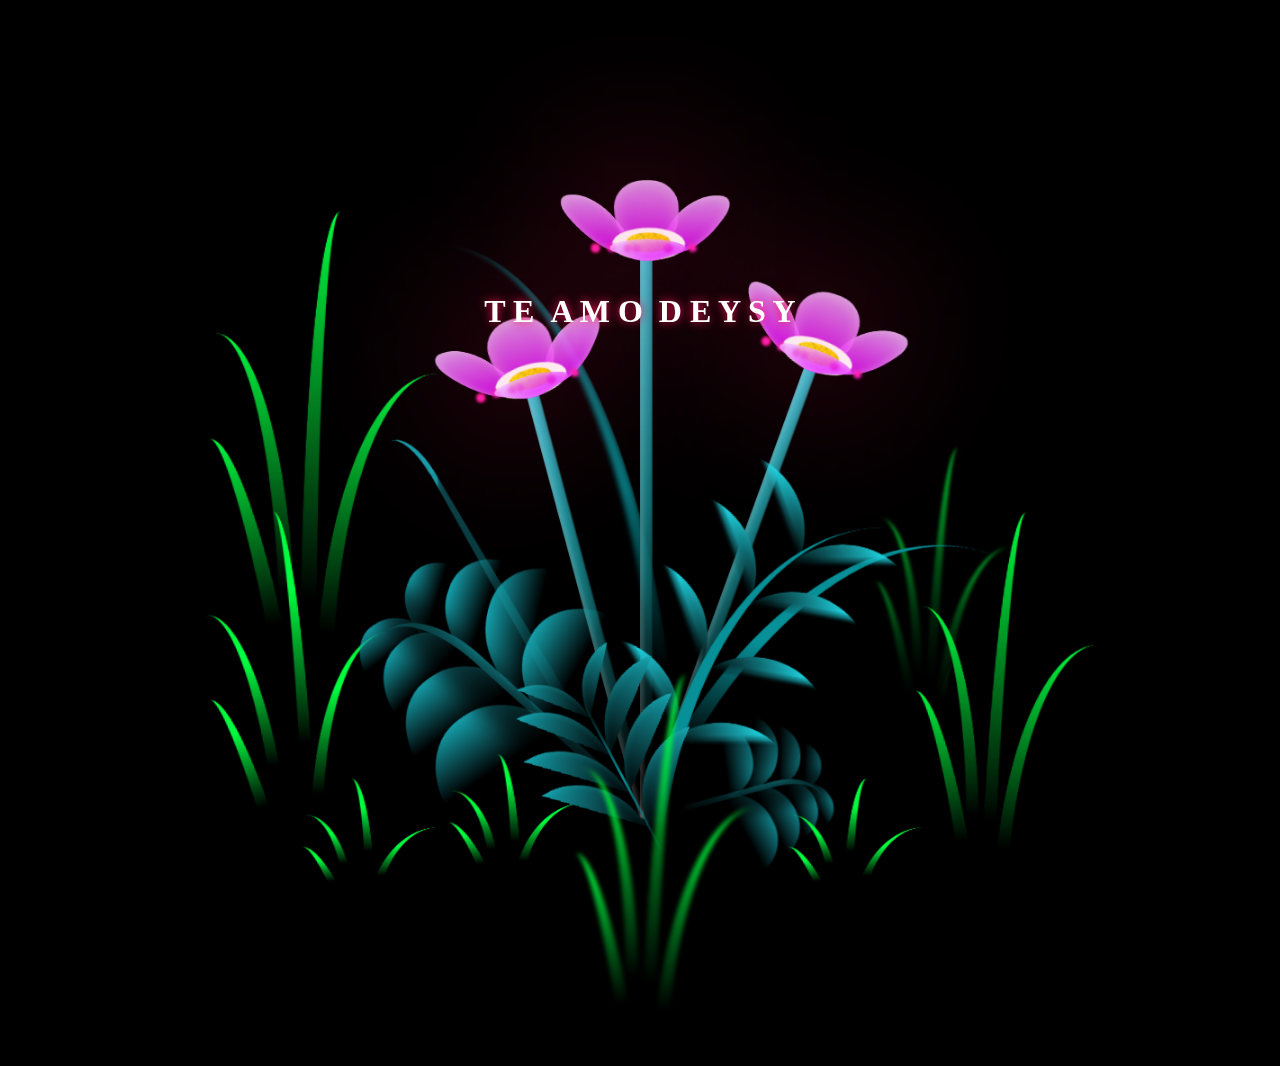
==== flower.html @ 6ee9d575 "first commit" ====
<!DOCTYPE html>
<html lang="en">
<head>
    <meta charset="UTF-8">
    <meta http-equiv="X-UA-Compatible" content="IE=edge">
    <meta name="viewport" content="width=device-width, initial-scale=1.0">
    <link rel="stylesheet" href="css/main.css">
    <link rel="icon" href="img/flowers.png" type="image/x-icon">
    <title>flowers</title>
</head>
<body class="container">
  <div class="header-container">
    <h1 class="illuminated-name">
        <span style="--char-index: 1;">T</span>
        <span style="--char-index: 2;">E</span>
        <span style="--char-index: 3;">ㅤ</span>
        <span style="--char-index: 4;">A</span>
        <span style="--char-index: 5;">M</span>
        <span style="--char-index: 6;">O</span>
        <span style="--char-index: 7;">ㅤ</span>
        <span style="--char-index: 8;">D</span>
        <span style="--char-index: 9;">E</span>
        <span style="--char-index: 10;">Y</span>
        <span style="--char-index: 11;">S</span>
        <span style="--char-index: 12;">Y</span>
    </h1>
</div>

  
    <div class="night"></div>
   
    <div class="flowers">
      
      <div class="flower flower--1">
        <div class="flower__leafs flower__leafs--1">
          <div class="flower__leaf flower__leaf--1"></div>
          <div class="flower__leaf flower__leaf--2"></div>
          <div class="flower__leaf flower__leaf--3"></div>
          <div class="flower__leaf flower__leaf--4"></div>
          <div class="flower__white-circle"></div>
  
          <div class="flower__light flower__light--1"></div>
          <div class="flower__light flower__light--2"></div>
          <div class="flower__light flower__light--3"></div>
          <div class="flower__light flower__light--4"></div>
          <div class="flower__light flower__light--5"></div>
          <div class="flower__light flower__light--6"></div>
          <div class="flower__light flower__light--7"></div>
          <div class="flower__light flower__light--8"></div>
  
        </div>
        
        <div class="flower__line">
          <div class="flower__line__leaf flower__line__leaf--1"></div>
          <div class="flower__line__leaf flower__line__leaf--2"></div>
          <div class="flower__line__leaf flower__line__leaf--3"></div>
          <div class="flower__line__leaf flower__line__leaf--4"></div>
          <div class="flower__line__leaf flower__line__leaf--5"></div>
          <div class="flower__line__leaf flower__line__leaf--6"></div>
        </div>
      </div>
  
      <div class="flower flower--2">
        <div class="flower__leafs flower__leafs--2">
          <div class="flower__leaf flower__leaf--1"></div>
          <div class="flower__leaf flower__leaf--2"></div>
          <div class="flower__leaf flower__leaf--3"></div>
          <div class="flower__leaf flower__leaf--4"></div>
          <div class="flower__white-circle"></div>
  
          <div class="flower__light flower__light--1"></div>
          <div class="flower__light flower__light--2"></div>
          <div class="flower__light flower__light--3"></div>
          <div class="flower__light flower__light--4"></div>
          <div class="flower__light flower__light--5"></div>
          <div class="flower__light flower__light--6"></div>
          <div class="flower__light flower__light--7"></div>
          <div class="flower__light flower__light--8"></div>
  
        </div>
        <div class="flower__line">
          <div class="flower__line__leaf flower__line__leaf--1"></div>
          <div class="flower__line__leaf flower__line__leaf--2"></div>
          <div class="flower__line__leaf flower__line__leaf--3"></div>
          <div class="flower__line__leaf flower__line__leaf--4"></div>
        </div>
      </div>
  
      <div class="flower flower--3">
        <div class="flower__leafs flower__leafs--3">
          <div class="flower__leaf flower__leaf--1"></div>
          <div class="flower__leaf flower__leaf--2"></div>
          <div class="flower__leaf flower__leaf--3"></div>
          <div class="flower__leaf flower__leaf--4"></div>
          <div class="flower__white-circle"></div>
  
          <div class="flower__light flower__light--1"></div>
          <div class="flower__light flower__light--2"></div>
          <div class="flower__light flower__light--3"></div>
          <div class="flower__light flower__light--4"></div>
          <div class="flower__light flower__light--5"></div>
          <div class="flower__light flower__light--6"></div>
          <div class="flower__light flower__light--7"></div>
          <div class="flower__light flower__light--8"></div>
  
        </div>
        <div class="flower__line">
          <div class="flower__line__leaf flower__line__leaf--1"></div>
          <div class="flower__line__leaf flower__line__leaf--2"></div>
          <div class="flower__line__leaf flower__line__leaf--3"></div>
          <div class="flower__line__leaf flower__line__leaf--4"></div>
        </div>
      </div>
  
      <div class="grow-ans" style="--d:1.2s">
        <div class="flower__g-long">
          <div class="flower__g-long__top"></div>
          <div class="flower__g-long__bottom"></div>
        </div>
      </div>
  
      <div class="growing-grass">
        <div class="flower__grass flower__grass--1">
          <div class="flower__grass--top"></div>
          <div class="flower__grass--bottom"></div>
          <div class="flower__grass__leaf flower__grass__leaf--1"></div>
          <div class="flower__grass__leaf flower__grass__leaf--2"></div>
          <div class="flower__grass__leaf flower__grass__leaf--3"></div>
          <div class="flower__grass__leaf flower__grass__leaf--4"></div>
          <div class="flower__grass__leaf flower__grass__leaf--5"></div>
          <div class="flower__grass__leaf flower__grass__leaf--6"></div>
          <div class="flower__grass__leaf flower__grass__leaf--7"></div>
          <div class="flower__grass__leaf flower__grass__leaf--8"></div>
          <div class="flower__grass__overlay"></div>
        </div>
      </div>
  
      <div class="growing-grass">
        <div class="flower__grass flower__grass--2">
          <div class="flower__grass--top"></div>
          <div class="flower__grass--bottom"></div>
          <div class="flower__grass__leaf flower__grass__leaf--1"></div>
          <div class="flower__grass__leaf flower__grass__leaf--2"></div>
          <div class="flower__grass__leaf flower__grass__leaf--3"></div>
          <div class="flower__grass__leaf flower__grass__leaf--4"></div>
          <div class="flower__grass__leaf flower__grass__leaf--5"></div>
          <div class="flower__grass__leaf flower__grass__leaf--6"></div>
          <div class="flower__grass__leaf flower__grass__leaf--7"></div>
          <div class="flower__grass__leaf flower__grass__leaf--8"></div>
          <div class="flower__grass__overlay"></div>
        </div>
      </div>
  
      <div class="grow-ans" style="--d:2.4s">
        <div class="flower__g-right flower__g-right--1">
          <div class="leaf"></div>
        </div>
      </div>
  
      <div class="grow-ans" style="--d:2.8s">
        <div class="flower__g-right flower__g-right--2">
          <div class="leaf"></div>
        </div>
      </div>
  
      <div class="grow-ans" style="--d:2.8s">
        <div class="flower__g-front">
          <div class="flower__g-front__leaf-wrapper flower__g-front__leaf-wrapper--1">
            <div class="flower__g-front__leaf"></div>
          </div>
          <div class="flower__g-front__leaf-wrapper flower__g-front__leaf-wrapper--2">
            <div class="flower__g-front__leaf"></div>
          </div>
          <div class="flower__g-front__leaf-wrapper flower__g-front__leaf-wrapper--3">
            <div class="flower__g-front__leaf"></div>
          </div>
          <div class="flower__g-front__leaf-wrapper flower__g-front__leaf-wrapper--4">
            <div class="flower__g-front__leaf"></div>
          </div>
          <div class="flower__g-front__leaf-wrapper flower__g-front__leaf-wrapper--5">
            <div class="flower__g-front__leaf"></div>
          </div>
          <div class="flower__g-front__leaf-wrapper flower__g-front__leaf-wrapper--6">
            <div class="flower__g-front__leaf"></div>
          </div>
          <div class="flower__g-front__leaf-wrapper flower__g-front__leaf-wrapper--7">
            <div class="flower__g-front__leaf"></div>
          </div>
          <div class="flower__g-front__leaf-wrapper flower__g-front__leaf-wrapper--8">
            <div class="flower__g-front__leaf"></div>
          </div>
          <div class="flower__g-front__line"></div>
        </div>
      </div>
  
      <div class="grow-ans" style="--d:3.2s">
        <div class="flower__g-fr">
          <div class="leaf"></div>
          <div class="flower__g-fr__leaf flower__g-fr__leaf--1"></div>
          <div class="flower__g-fr__leaf flower__g-fr__leaf--2"></div>
          <div class="flower__g-fr__leaf flower__g-fr__leaf--3"></div>
          <div class="flower__g-fr__leaf flower__g-fr__leaf--4"></div>
          <div class="flower__g-fr__leaf flower__g-fr__leaf--5"></div>
          <div class="flower__g-fr__leaf flower__g-fr__leaf--6"></div>
          <div class="flower__g-fr__leaf flower__g-fr__leaf--7"></div>
          <div class="flower__g-fr__leaf flower__g-fr__leaf--8"></div>
        </div>
      </div>
  
      <div class="long-g long-g--0">
        <div class="grow-ans" style="--d:3s">
          <div class="leaf leaf--0"></div>
        </div>
        <div class="grow-ans" style="--d:2.2s">
          <div class="leaf leaf--1"></div>
        </div>
        <div class="grow-ans" style="--d:3.4s">
          <div class="leaf leaf--2"></div>
        </div>
        <div class="grow-ans" style="--d:3.6s">
          <div class="leaf leaf--3"></div>
        </div>
      </div>
  
      <div class="long-g long-g--1">
        <div class="grow-ans" style="--d:3.6s">
          <div class="leaf leaf--0"></div>
        </div>
        <div class="grow-ans" style="--d:3.8s">
          <div class="leaf leaf--1"></div>
        </div>
        <div class="grow-ans" style="--d:4s">
          <div class="leaf leaf--2"></div>
        </div>
        <div class="grow-ans" style="--d:4.2s">
          <div class="leaf leaf--3"></div>
        </div>
      </div>
  
      <div class="long-g long-g--2">
        <div class="grow-ans" style="--d:4s">
          <div class="leaf leaf--0"></div>
        </div>
        <div class="grow-ans" style="--d:4.2s">
          <div class="leaf leaf--1"></div>
        </div>
        <div class="grow-ans" style="--d:4.4s">
          <div class="leaf leaf--2"></div>
        </div>
        <div class="grow-ans" style="--d:4.6s">
          <div class="leaf leaf--3"></div>
        </div>
      </div>
  
      <div class="long-g long-g--3">
        <div class="grow-ans" style="--d:4s">
          <div class="leaf leaf--0"></div>
        </div>
        <div class="grow-ans" style="--d:4.2s">
          <div class="leaf leaf--1"></div>
        </div>
        <div class="grow-ans" style="--d:3s">
          <div class="leaf leaf--2"></div>
        </div>
        <div class="grow-ans" style="--d:3.6s">
          <div class="leaf leaf--3"></div>
        </div>
      </div>
  
      <div class="long-g long-g--4">
        <div class="grow-ans" style="--d:4s">
          <div class="leaf leaf--0"></div>
        </div>
        <div class="grow-ans" style="--d:4.2s">
          <div class="leaf leaf--1"></div>
        </div>
        <div class="grow-ans" style="--d:3s">
          <div class="leaf leaf--2"></div>
        </div>
        <div class="grow-ans" style="--d:3.6s">
          <div class="leaf leaf--3"></div>
        </div>
      </div>
  
      <div class="long-g long-g--5">
        <div class="grow-ans" style="--d:4s">
          <div class="leaf leaf--0"></div>
        </div>
        <div class="grow-ans" style="--d:4.2s">
          <div class="leaf leaf--1"></div>
        </div>
        <div class="grow-ans" style="--d:3s">
          <div class="leaf leaf--2"></div>
        </div>
        <div class="grow-ans" style="--d:3.6s">
          <div class="leaf leaf--3"></div>
        </div>
      </div>
  
      <div class="long-g long-g--6">
        <div class="grow-ans" style="--d:4.2s">
          <div class="leaf leaf--0"></div>
        </div>
        <div class="grow-ans" style="--d:4.4s">
          <div class="leaf leaf--1"></div>
        </div>
        <div class="grow-ans" style="--d:4.6s">
          <div class="leaf leaf--2"></div>
        </div>
        <div class="grow-ans" style="--d:4.8s">
          <div class="leaf leaf--3"></div>
        </div>
      </div>
  
      <div class="long-g long-g--7">
        <div class="grow-ans" style="--d:3s">
          <div class="leaf leaf--0"></div>
        </div>
        <div class="grow-ans" style="--d:3.2s">
          <div class="leaf leaf--1"></div>
        </div>
        <div class="grow-ans" style="--d:3.5s">
          <div class="leaf leaf--2"></div>
        </div>
        <div class="grow-ans" style="--d:3.6s">
          <div class="leaf leaf--3"></div>
        </div>
      </div>
    </div>
    <script src="main.js"></script>
  </body>
</html>
---- css/main.css ----
*,
*::after,
*::before {
  padding: 0;
  margin: 0;
  box-sizing: border-box;
}

:root {
  --dark-color: #000;
}

body {
  display: flex;
  align-items: flex-end;
  justify-content: center;
  min-height: 100vh;
  background-color: var(--dark-color);
  overflow: hidden;
  perspective: 1000px;
}

.header-container {
  position: absolute;
  top: 290px; /* Ajusta la posición vertical según tus necesidades */
  left: 50%; /* Centra el nombre en el eje horizontal */
  transform: translateX(-50%);
  z-index: 999; /* Asegura que esté por encima de otros elementos */
}

.illuminated-name {
  font-size: 32px;
  color: #fff; /* Color del texto */
  text-shadow: 0 0 10px #f11352; /* Sombra iluminada del texto */
  animation: flash 2s infinite; /* Agrega la animación llamada 'flash' */
  /* Otros estilos según tus preferencias */
}

@keyframes flash {
  0% {
      opacity: 1;
  }
  50% {
      opacity: 0.5;
  }
  100% {
      opacity: 1;
  }
}

/* Añade un estilo adicional para cada letra si lo deseas */



.night {
  position: fixed;
  left: 50%;
  top: 0;
  transform: translateX(-50%);
  width: 100%;
  height: 100%;
  filter: blur(0.1vmin);
  /*background-image: radial-gradient(ellipse at top, transparent 0%, var(--dark-color)), radial-gradient(ellipse at bottom, var(--dark-color), rgba(145, 233, 255, 0.2)), repeating-linear-gradient(220deg, rgb(0, 0, 0) 0px, rgb(0, 0, 0) 19px, transparent 19px, transparent 22px), repeating-linear-gradient(189deg, rgb(0, 0, 0) 0px, rgb(0, 0, 0) 19px, transparent 19px, transparent 22px), repeating-linear-gradient(148deg, rgb(0, 0, 0) 0px, rgb(0, 0, 0) 19px, transparent 19px, transparent 22px), linear-gradient(90deg, rgb(0, 255, 250), rgb(240, 240, 240));
*/
}

.flowers {
  position: relative;
  transform: scale(0.9);
}

.flower {
  position: absolute;
  bottom: 10vmin;
  transform-origin: bottom center;
  z-index: 10;
  --fl-speed: 0.8s;
}
.flower--1 {
  -webkit-animation: moving-flower-1 4s linear infinite;
          animation: moving-flower-1 4s linear infinite;
}
.flower--1 .flower__line {
  height: 70vmin;
  -webkit-animation-delay: 0.3s;
          animation-delay: 0.3s;
}
.flower--1 .flower__line__leaf--1 {
  -webkit-animation: blooming-leaf-right var(--fl-speed) 1.6s backwards;
          animation: blooming-leaf-right var(--fl-speed) 1.6s backwards;
}
.flower--1 .flower__line__leaf--2 {
  -webkit-animation: blooming-leaf-right var(--fl-speed) 1.4s backwards;
          animation: blooming-leaf-right var(--fl-speed) 1.4s backwards;
}
.flower--1 .flower__line__leaf--3 {
  -webkit-animation: blooming-leaf-left var(--fl-speed) 1.2s backwards;
          animation: blooming-leaf-left var(--fl-speed) 1.2s backwards;
}
.flower--1 .flower__line__leaf--4 {
  -webkit-animation: blooming-leaf-left var(--fl-speed) 1s backwards;
          animation: blooming-leaf-left var(--fl-speed) 1s backwards;
}
.flower--1 .flower__line__leaf--5 {
  -webkit-animation: blooming-leaf-right var(--fl-speed) 1.8s backwards;
          animation: blooming-leaf-right var(--fl-speed) 1.8s backwards;
}
.flower--1 .flower__line__leaf--6 {
  -webkit-animation: blooming-leaf-left var(--fl-speed) 2s backwards;
          animation: blooming-leaf-left var(--fl-speed) 2s backwards;
}
.flower--2 {
  left: 50%;
  transform: rotate(20deg);
  -webkit-animation: moving-flower-2 4s linear infinite;
          animation: moving-flower-2 4s linear infinite;
}
.flower--2 .flower__line {
  height: 60vmin;
  -webkit-animation-delay: 0.6s;
          animation-delay: 0.6s;
}
.flower--2 .flower__line__leaf--1 {
  -webkit-animation: blooming-leaf-right var(--fl-speed) 1.9s backwards;
          animation: blooming-leaf-right var(--fl-speed) 1.9s backwards;
}
.flower--2 .flower__line__leaf--2 {
  -webkit-animation: blooming-leaf-right var(--fl-speed) 1.7s backwards;
          animation: blooming-leaf-right var(--fl-speed) 1.7s backwards;
}
.flower--2 .flower__line__leaf--3 {
  -webkit-animation: blooming-leaf-left var(--fl-speed) 1.5s backwards;
          animation: blooming-leaf-left var(--fl-speed) 1.5s backwards;
}
.flower--2 .flower__line__leaf--4 {
  -webkit-animation: blooming-leaf-left var(--fl-speed) 1.3s backwards;
          animation: blooming-leaf-left var(--fl-speed) 1.3s backwards;
}
.flower--3 {
  left: 50%;
  transform: rotate(-15deg);
  -webkit-animation: moving-flower-3 4s linear infinite;
          animation: moving-flower-3 4s linear infinite;
}
.flower--3 .flower__line {
  -webkit-animation-delay: 0.9s;
          animation-delay: 0.9s;
}
.flower--3 .flower__line__leaf--1 {
  -webkit-animation: blooming-leaf-right var(--fl-speed) 2.5s backwards;
          animation: blooming-leaf-right var(--fl-speed) 2.5s backwards;
}
.flower--3 .flower__line__leaf--2 {
  -webkit-animation: blooming-leaf-right var(--fl-speed) 2.3s backwards;
          animation: blooming-leaf-right var(--fl-speed) 2.3s backwards;
}
.flower--3 .flower__line__leaf--3 {
  -webkit-animation: blooming-leaf-left var(--fl-speed) 2.1s backwards;
          animation: blooming-leaf-left var(--fl-speed) 2.1s backwards;
}
.flower--3 .flower__line__leaf--4 {
  -webkit-animation: blooming-leaf-left var(--fl-speed) 1.9s backwards;
          animation: blooming-leaf-left var(--fl-speed) 1.9s backwards;
}
.flower__leafs {
  position: relative;
  -webkit-animation: blooming-flower 2s backwards;
          animation: blooming-flower 2s backwards;
}
.flower__leafs--1 {
  -webkit-animation-delay: 1.1s;
          animation-delay: 1.1s;
}
.flower__leafs--2 {
  -webkit-animation-delay: 1.4s;
          animation-delay: 1.4s;
}
.flower__leafs--3 {
  -webkit-animation-delay: 1.7s;
          animation-delay: 1.7s;
}
.flower__leafs::after {
  content: "";
  position: absolute;
  left: 0;
  top: 0;
  transform: translate(-50%, -100%);
  width: 8vmin;
  height: 8vmin;
  background-color: #f11352;
  filter: blur(10vmin);
}
.flower__leaf {
  position: absolute;
  bottom: 0;
  left: 50%;
  width: 8vmin;
  height: 11vmin;
  border-radius: 51% 49% 47% 53%/44% 45% 55% 69%;
  background-color: #e102ff;
  background-image: linear-gradient(to top, #e102ff, #eda7ff);
  transform-origin: bottom center;
  opacity: 0.9;
  box-shadow: inset 0 0 2vmin rgba(255, 255, 255, 0.5);
}
.flower__leaf--1 {
  transform: translate(-10%, 1%) rotateY(40deg) rotateX(-50deg);
}
.flower__leaf--2 {
  transform: translate(-50%, -4%) rotateX(40deg);
}
.flower__leaf--3 {
  transform: translate(-90%, 0%) rotateY(45deg) rotateX(50deg);
}
.flower__leaf--4 {
  width: 8vmin;
  height: 8vmin;
  transform-origin: bottom left;
  border-radius: 4vmin 10vmin 4vmin 4vmin;
  transform: translate(0%, 18%) rotateX(70deg) rotate(-43deg);
  background-image: linear-gradient(to top, #e102ff, #eda7ff);
  z-index: 1;
  opacity: 0.8;
}
.flower__white-circle {
  position: absolute;
  left: -3.5vmin;
  top: -3vmin;
  width: 9vmin;
  height: 4vmin;
  border-radius: 50%;
  background-color: white;
}
.flower__white-circle::after {
  content: "";
  position: absolute;
  left: 50%;
  top: 45%;
  transform: translate(-50%, -50%);
  width: 60%;
  height: 60%;
  border-radius: inherit;
  background-image: repeating-linear-gradient(135deg, rgba(0, 0, 0, 0.03) 0px, rgba(0, 0, 0, 0.03) 1px, transparent 1px, transparent 12px), repeating-linear-gradient(45deg, rgba(0, 0, 0, 0.03) 0px, rgba(0, 0, 0, 0.03) 1px, transparent 1px, transparent 12px), repeating-linear-gradient(67.5deg, rgba(0, 0, 0, 0.03) 0px, rgba(0, 0, 0, 0.03) 1px, transparent 1px, transparent 12px), repeating-linear-gradient(135deg, rgba(0, 0, 0, 0.03) 0px, rgba(0, 0, 0, 0.03) 1px, transparent 1px, transparent 12px), repeating-linear-gradient(45deg, rgba(0, 0, 0, 0.03) 0px, rgba(0, 0, 0, 0.03) 1px, transparent 1px, transparent 12px), repeating-linear-gradient(112.5deg, rgba(0, 0, 0, 0.03) 0px, rgba(0, 0, 0, 0.03) 1px, transparent 1px, transparent 12px), repeating-linear-gradient(112.5deg, rgba(0, 0, 0, 0.03) 0px, rgba(0, 0, 0, 0.03) 1px, transparent 1px, transparent 12px), repeating-linear-gradient(45deg, rgba(0, 0, 0, 0.03) 0px, rgba(0, 0, 0, 0.03) 1px, transparent 1px, transparent 12px), repeating-linear-gradient(22.5deg, rgba(0, 0, 0, 0.03) 0px, rgba(0, 0, 0, 0.03) 1px, transparent 1px, transparent 12px), repeating-linear-gradient(45deg, rgba(0, 0, 0, 0.03) 0px, rgba(0, 0, 0, 0.03) 1px, transparent 1px, transparent 12px), repeating-linear-gradient(22.5deg, rgba(0, 0, 0, 0.03) 0px, rgba(0, 0, 0, 0.03) 1px, transparent 1px, transparent 12px), repeating-linear-gradient(135deg, rgba(0, 0, 0, 0.03) 0px, rgba(0, 0, 0, 0.03) 1px, transparent 1px, transparent 12px), repeating-linear-gradient(157.5deg, rgba(0, 0, 0, 0.03) 0px, rgba(0, 0, 0, 0.03) 1px, transparent 1px, transparent 12px), repeating-linear-gradient(67.5deg, rgba(0, 0, 0, 0.03) 0px, rgba(0, 0, 0, 0.03) 1px, transparent 1px, transparent 12px), repeating-linear-gradient(67.5deg, rgba(0, 0, 0, 0.03) 0px, rgba(0, 0, 0, 0.03) 1px, transparent 1px, transparent 12px), linear-gradient(90deg, rgb(255, 235, 18), rgb(255, 206, 0));
}
.flower__line {
  height: 55vmin;
  width: 1.5vmin;
  background-image: linear-gradient(to left, rgba(0, 0, 0, 0.2), transparent, rgba(255, 255, 255, 0.2)), linear-gradient(to top, transparent 10%, #14757a, #39c6d6);
  box-shadow: inset 0 0 2px rgba(0, 0, 0, 0.5);
  -webkit-animation: grow-flower-tree 4s backwards;
          animation: grow-flower-tree 4s backwards;
}
.flower__line__leaf {
  --w: 7vmin;
  --h: calc(var(--w) + 2vmin);
  position: absolute;
  top: 20%;
  left: 90%;
  width: var(--w);
  height: var(--h);
  border-top-right-radius: var(--h);
  border-bottom-left-radius: var(--h);
  background-image: linear-gradient(to top, rgba(0, 242, 255, 0.4) #4d6264);
}
.flower__line__leaf--1 {
  transform: rotate(70deg) rotateY(30deg);
}
.flower__line__leaf--2 {
  top: 45%;
  transform: rotate(70deg) rotateY(30deg);
}
.flower__line__leaf--3, .flower__line__leaf--4, .flower__line__leaf--6 {
  border-top-right-radius: 0;
  border-bottom-left-radius: 0;
  border-top-left-radius: var(--h);
  border-bottom-right-radius: var(--h);
  left: -460%;
  top: 12%;
  transform: rotate(-70deg) rotateY(30deg);
}
.flower__line__leaf--4 {
  top: 40%;
}
.flower__line__leaf--5 {
  top: 0;
  transform-origin: left;
  transform: rotate(70deg) rotateY(30deg) scale(0.6);
}
.flower__line__leaf--6 {
  top: -2%;
  left: -450%;
  transform-origin: right;
  transform: rotate(-70deg) rotateY(30deg) scale(0.6);
}
.flower__light {
  position: absolute;
  bottom: 0vmin;
  width: 1vmin;
  height: 1vmin;
  background-color: #f11352;
  border-radius: 50%;
  filter: blur(0.2vmin);
  -webkit-animation: light-ans 4s linear infinite backwards;
          animation: light-ans 4s linear infinite backwards;
}
.flower__light:nth-child(odd) {
  background-color: #ff23bd;
}
.flower__light--1 {
  left: -2vmin;
  -webkit-animation-delay: 1s;
          animation-delay: 1s;
}
.flower__light--2 {
  left: 3vmin;
  -webkit-animation-delay: 0.5s;
          animation-delay: 0.5s;
}
.flower__light--3 {
  left: -6vmin;
  -webkit-animation-delay: 0.3s;
          animation-delay: 0.3s;
}
.flower__light--4 {
  left: 6vmin;
  -webkit-animation-delay: 0.9s;
          animation-delay: 0.9s;
}
.flower__light--5 {
  left: -1vmin;
  -webkit-animation-delay: 1.5s;
          animation-delay: 1.5s;
}
.flower__light--6 {
  left: -4vmin;
  -webkit-animation-delay: 3s;
          animation-delay: 3s;
}
.flower__light--7 {
  left: 3vmin;
  -webkit-animation-delay: 2s;
          animation-delay: 2s;
}
.flower__light--8 {
  left: -6vmin;
  -webkit-animation-delay: 3.5s;
          animation-delay: 3.5s;
}
.flower__grass {
  --c: #159faa;
  --line-w: 1.5vmin;
  position: absolute;
  bottom: 12vmin;
  left: -7vmin;
  display: flex;
  flex-direction: column;
  align-items: flex-end;
  z-index: 20;
  transform-origin: bottom center;
  transform: rotate(-48deg) rotateY(40deg);
}
.flower__grass--1 {
  -webkit-animation: moving-grass 2s linear infinite;
          animation: moving-grass 2s linear infinite;
}
.flower__grass--2 {
  left: 2vmin;
  bottom: 10vmin;
  transform: scale(0.5) rotate(75deg) rotateX(10deg) rotateY(-200deg);
  opacity: 0.8;
  z-index: 0;
  -webkit-animation: moving-grass--2 1.5s linear infinite;
          animation: moving-grass--2 1.5s linear infinite;
}
.flower__grass--top {
  width: 7vmin;
  height: 10vmin;
  border-top-right-radius: 100%;
  border-right: var(--line-w) solid var(--c);
  transform-origin: bottom center;
  transform: rotate(-2deg);
}
.flower__grass--bottom {
  margin-top: -2px;
  width: var(--line-w);
  height: 25vmin;
  background-image: linear-gradient(to top, transparent, var(--c));
}
.flower__grass__leaf {
  --size: 10vmin;
  position: absolute;
  width: calc(var(--size) * 2.1);
  height: var(--size);
  border-top-left-radius: var(--size);
  border-top-right-radius: var(--size);
  background-image: linear-gradient(to top, transparent, transparent 30%, var(--c));
  z-index: 100;
}
.flower__grass__leaf--1 {
  top: -6%;
  left: 30%;
  --size: 6vmin;
  transform: rotate(-20deg);
  -webkit-animation: growing-grass-ans--1 2s 2.6s backwards;
          animation: growing-grass-ans--1 2s 2.6s backwards;
}
@-webkit-keyframes growing-grass-ans--1 {
  0% {
    transform-origin: bottom left;
    transform: rotate(-20deg) scale(0);
  }
}
@keyframes growing-grass-ans--1 {
  0% {
    transform-origin: bottom left;
    transform: rotate(-20deg) scale(0);
  }
}
.flower__grass__leaf--2 {
  top: -5%;
  left: -110%;
  --size: 6vmin;
  transform: rotate(10deg);
  -webkit-animation: growing-grass-ans--2 2s 2.4s linear backwards;
          animation: growing-grass-ans--2 2s 2.4s linear backwards;
}
@-webkit-keyframes growing-grass-ans--2 {
  0% {
    transform-origin: bottom right;
    transform: rotate(10deg) scale(0);
  }
}
@keyframes growing-grass-ans--2 {
  0% {
    transform-origin: bottom right;
    transform: rotate(10deg) scale(0);
  }
}
.flower__grass__leaf--3 {
  top: 5%;
  left: 60%;
  --size: 8vmin;
  transform: rotate(-18deg) rotateX(-20deg);
  -webkit-animation: growing-grass-ans--3 2s 2.2s linear backwards;
          animation: growing-grass-ans--3 2s 2.2s linear backwards;
}
@-webkit-keyframes growing-grass-ans--3 {
  0% {
    transform-origin: bottom left;
    transform: rotate(-18deg) rotateX(-20deg) scale(0);
  }
}
@keyframes growing-grass-ans--3 {
  0% {
    transform-origin: bottom left;
    transform: rotate(-18deg) rotateX(-20deg) scale(0);
  }
}
.flower__grass__leaf--4 {
  top: 6%;
  left: -135%;
  --size: 8vmin;
  transform: rotate(2deg);
  -webkit-animation: growing-grass-ans--4 2s 2s linear backwards;
          animation: growing-grass-ans--4 2s 2s linear backwards;
}
@-webkit-keyframes growing-grass-ans--4 {
  0% {
    transform-origin: bottom right;
    transform: rotate(2deg) scale(0);
  }
}
@keyframes growing-grass-ans--4 {
  0% {
    transform-origin: bottom right;
    transform: rotate(2deg) scale(0);
  }
}
.flower__grass__leaf--5 {
  top: 20%;
  left: 60%;
  --size: 10vmin;
  transform: rotate(-24deg) rotateX(-20deg);
  -webkit-animation: growing-grass-ans--5 2s 1.8s linear backwards;
          animation: growing-grass-ans--5 2s 1.8s linear backwards;
}
@-webkit-keyframes growing-grass-ans--5 {
  0% {
    transform-origin: bottom left;
    transform: rotate(-24deg) rotateX(-20deg) scale(0);
  }
}
@keyframes growing-grass-ans--5 {
  0% {
    transform-origin: bottom left;
    transform: rotate(-24deg) rotateX(-20deg) scale(0);
  }
}
.flower__grass__leaf--6 {
  top: 22%;
  left: -180%;
  --size: 10vmin;
  transform: rotate(10deg);
  -webkit-animation: growing-grass-ans--6 2s 1.6s linear backwards;
          animation: growing-grass-ans--6 2s 1.6s linear backwards;
}
@-webkit-keyframes growing-grass-ans--6 {
  0% {
    transform-origin: bottom right;
    transform: rotate(10deg) scale(0);
  }
}
@keyframes growing-grass-ans--6 {
  0% {
    transform-origin: bottom right;
    transform: rotate(10deg) scale(0);
  }
}
.flower__grass__leaf--7 {
  top: 39%;
  left: 70%;
  --size: 10vmin;
  transform: rotate(-10deg);
  -webkit-animation: growing-grass-ans--7 2s 1.4s linear backwards;
          animation: growing-grass-ans--7 2s 1.4s linear backwards;
}
@-webkit-keyframes growing-grass-ans--7 {
  0% {
    transform-origin: bottom left;
    transform: rotate(-10deg) scale(0);
  }
}
@keyframes growing-grass-ans--7 {
  0% {
    transform-origin: bottom left;
    transform: rotate(-10deg) scale(0);
  }
}
.flower__grass__leaf--8 {
  top: 40%;
  left: -215%;
  --size: 11vmin;
  transform: rotate(10deg);
  -webkit-animation: growing-grass-ans--8 2s 1.2s linear backwards;
          animation: growing-grass-ans--8 2s 1.2s linear backwards;
}
@-webkit-keyframes growing-grass-ans--8 {
  0% {
    transform-origin: bottom right;
    transform: rotate(10deg) scale(0);
  }
}
@keyframes growing-grass-ans--8 {
  0% {
    transform-origin: bottom right;
    transform: rotate(10deg) scale(0);
  }
}
.flower__grass__overlay {
  position: absolute;
  top: -10%;
  right: 0%;
  width: 100%;
  height: 100%;
  background-color: rgba(0, 0, 0, 0.6);
  filter: blur(1.5vmin);
  z-index: 100;
}
.flower__g-long {
  --w: 2vmin;
  --h: 6vmin;
  --c: #159faa;
  position: absolute;
  bottom: 10vmin;
  left: -3vmin;
  transform-origin: bottom center;
  transform: rotate(-30deg) rotateY(-20deg);
  display: flex;
  flex-direction: column;
  align-items: flex-end;
  -webkit-animation: flower-g-long-ans 3s linear infinite;
          animation: flower-g-long-ans 3s linear infinite;
}
@-webkit-keyframes flower-g-long-ans {
  0%, 100% {
    transform: rotate(-30deg) rotateY(-20deg);
  }
  50% {
    transform: rotate(-32deg) rotateY(-20deg);
  }
}
@keyframes flower-g-long-ans {
  0%, 100% {
    transform: rotate(-30deg) rotateY(-20deg);
  }
  50% {
    transform: rotate(-32deg) rotateY(-20deg);
  }
}
.flower__g-long__top {
  top: calc(var(--h) * -1);
  width: calc(var(--w) + 1vmin);
  height: var(--h);
  border-top-right-radius: 100%;
  border-right: 0.7vmin solid var(--c);
  transform: translate(-0.7vmin, 1vmin);
}
.flower__g-long__bottom {
  width: var(--w);
  height: 50vmin;
  transform-origin: bottom center;
  background-image: linear-gradient(to top, transparent 30%, var(--c));
  box-shadow: inset 0 0 2px rgba(0, 0, 0, 0.5);
  -webkit-clip-path: polygon(35% 0, 65% 1%, 100% 100%, 0% 100%);
          clip-path: polygon(35% 0, 65% 1%, 100% 100%, 0% 100%);
}
.flower__g-right {
  position: absolute;
  bottom: 6vmin;
  left: -2vmin;
  transform-origin: bottom left;
  transform: rotate(20deg);
}
.flower__g-right .leaf {
  width: 30vmin;
  height: 50vmin;
  border-top-left-radius: 100%;
  border-left: 2vmin solid #079097;
  background-image: linear-gradient(to bottom, transparent, var(--dark-color) 60%);
  -webkit-mask-image: linear-gradient(to top, transparent 30%, #079097 60%);
}
.flower__g-right--1 {
  -webkit-animation: flower-g-right-ans 2.5s linear infinite;
          animation: flower-g-right-ans 2.5s linear infinite;
}
.flower__g-right--2 {
  left: 5vmin;
  transform: rotateY(-180deg);
  -webkit-animation: flower-g-right-ans--2 3s linear infinite;
          animation: flower-g-right-ans--2 3s linear infinite;
}
.flower__g-right--2 .leaf {
  height: 75vmin;
  filter: blur(0.3vmin);
  opacity: 0.8;
}
@-webkit-keyframes flower-g-right-ans {
  0%, 100% {
    transform: rotate(20deg);
  }
  50% {
    transform: rotate(24deg) rotateX(-20deg);
  }
}
@keyframes flower-g-right-ans {
  0%, 100% {
    transform: rotate(20deg);
  }
  50% {
    transform: rotate(24deg) rotateX(-20deg);
  }
}
@-webkit-keyframes flower-g-right-ans--2 {
  0%, 100% {
    transform: rotateY(-180deg) rotate(0deg) rotateX(-20deg);
  }
  50% {
    transform: rotateY(-180deg) rotate(6deg) rotateX(-20deg);
  }
}
@keyframes flower-g-right-ans--2 {
  0%, 100% {
    transform: rotateY(-180deg) rotate(0deg) rotateX(-20deg);
  }
  50% {
    transform: rotateY(-180deg) rotate(6deg) rotateX(-20deg);
  }
}
.flower__g-front {
  position: absolute;
  bottom: 6vmin;
  left: 2.5vmin;
  z-index: 100;
  transform-origin: bottom center;
  transform: rotate(-28deg) rotateY(30deg) scale(1.04);
  -webkit-animation: flower__g-front-ans 2s linear infinite;
          animation: flower__g-front-ans 2s linear infinite;
}
@-webkit-keyframes flower__g-front-ans {
  0%, 100% {
    transform: rotate(-28deg) rotateY(30deg) scale(1.04);
  }
  50% {
    transform: rotate(-35deg) rotateY(40deg) scale(1.04);
  }
}
@keyframes flower__g-front-ans {
  0%, 100% {
    transform: rotate(-28deg) rotateY(30deg) scale(1.04);
  }
  50% {
    transform: rotate(-35deg) rotateY(40deg) scale(1.04);
  }
}
.flower__g-front__line {
  width: 0.3vmin;
  height: 20vmin;
  background-image: linear-gradient(to top, transparent, #079097, transparent 100%);
  position: relative;
}
.flower__g-front__leaf-wrapper {
  position: absolute;
  top: 0;
  left: 0;
  transform-origin: bottom left;
  transform: rotate(10deg);
}
.flower__g-front__leaf-wrapper:nth-child(even) {
  left: 0vmin;
  transform: rotateY(-180deg) rotate(5deg);
  -webkit-animation: flower__g-front__leaf-left-ans 1s ease-in backwards;
          animation: flower__g-front__leaf-left-ans 1s ease-in backwards;
}
.flower__g-front__leaf-wrapper:nth-child(odd) {
  -webkit-animation: flower__g-front__leaf-ans 1s ease-in backwards;
          animation: flower__g-front__leaf-ans 1s ease-in backwards;
}
.flower__g-front__leaf-wrapper--1 {
  top: -8vmin;
  transform: scale(0.7);
  -webkit-animation: flower__g-front__leaf-ans 1s 5.5s ease-in backwards !important;
          animation: flower__g-front__leaf-ans 1s 5.5s ease-in backwards !important;
}
.flower__g-front__leaf-wrapper--2 {
  top: -8vmin;
  transform: rotateY(-180deg) scale(0.7) !important;
  -webkit-animation: flower__g-front__leaf-left-ans-2 1s 4.6s ease-in backwards !important;
          animation: flower__g-front__leaf-left-ans-2 1s 4.6s ease-in backwards !important;
}
.flower__g-front__leaf-wrapper--3 {
  top: -3vmin;
  -webkit-animation: flower__g-front__leaf-ans 1s 4.6s ease-in backwards;
          animation: flower__g-front__leaf-ans 1s 4.6s ease-in backwards;
}
.flower__g-front__leaf-wrapper--4 {
  top: -3vmin;
  transform: rotateY(-180deg) scale(0.9) !important;
  -webkit-animation: flower__g-front__leaf-left-ans-2 1s 4.6s ease-in backwards !important;
          animation: flower__g-front__leaf-left-ans-2 1s 4.6s ease-in backwards !important;
}
@-webkit-keyframes flower__g-front__leaf-left-ans-2 {
  0% {
    transform: rotateY(-180deg) scale(0);
  }
}
@keyframes flower__g-front__leaf-left-ans-2 {
  0% {
    transform: rotateY(-180deg) scale(0);
  }
}
.flower__g-front__leaf-wrapper--5, .flower__g-front__leaf-wrapper--6 {
  top: 2vmin;
}
.flower__g-front__leaf-wrapper--7, .flower__g-front__leaf-wrapper--8 {
  top: 6.5vmin;
}
.flower__g-front__leaf-wrapper--2 {
  -webkit-animation-delay: 5.2s !important;
          animation-delay: 5.2s !important;
}
.flower__g-front__leaf-wrapper--3 {
  -webkit-animation-delay: 4.9s !important;
          animation-delay: 4.9s !important;
}
.flower__g-front__leaf-wrapper--5 {
  -webkit-animation-delay: 4.3s !important;
          animation-delay: 4.3s !important;
}
.flower__g-front__leaf-wrapper--6 {
  -webkit-animation-delay: 4.1s !important;
          animation-delay: 4.1s !important;
}
.flower__g-front__leaf-wrapper--7 {
  -webkit-animation-delay: 3.8s !important;
          animation-delay: 3.8s !important;
}
.flower__g-front__leaf-wrapper--8 {
  -webkit-animation-delay: 3.5s !important;
          animation-delay: 3.5s !important;
}
@-webkit-keyframes flower__g-front__leaf-ans {
  0% {
    transform: rotate(10deg) scale(0);
  }
}
@keyframes flower__g-front__leaf-ans {
  0% {
    transform: rotate(10deg) scale(0);
  }
}
@-webkit-keyframes flower__g-front__leaf-left-ans {
  0% {
    transform: rotateY(-180deg) rotate(5deg) scale(0);
  }
}
@keyframes flower__g-front__leaf-left-ans {
  0% {
    transform: rotateY(-180deg) rotate(5deg) scale(0);
  }
}
.flower__g-front__leaf {
  width: 10vmin;
  height: 10vmin;
  border-radius: 100% 0% 0% 100%/100% 100% 0% 0%;
  box-shadow: inset 0 2px 1vmin hsla(184deg, 97%, 58%, 0.2);
  background-image: linear-gradient(to bottom left, transparent, var(--dark-color)), linear-gradient(to bottom right, #159faa 50%, transparent 50%, transparent);
  -webkit-mask-image: linear-gradient(to bottom right, #159faa 50%, transparent 50%, transparent);
  mask-image: linear-gradient(to bottom right, #159faa 50%, transparent 50%, transparent);
}
.flower__g-fr {
  position: absolute;
  bottom: -4vmin;
  left: vmin;
  transform-origin: bottom left;
  z-index: 10;
  -webkit-animation: flower__g-fr-ans 2s linear infinite;
          animation: flower__g-fr-ans 2s linear infinite;
}
@-webkit-keyframes flower__g-fr-ans {
  0%, 100% {
    transform: rotate(2deg);
  }
  50% {
    transform: rotate(4deg);
  }
}
@keyframes flower__g-fr-ans {
  0%, 100% {
    transform: rotate(2deg);
  }
  50% {
    transform: rotate(4deg);
  }
}
.flower__g-fr .leaf {
  width: 30vmin;
  height: 50vmin;
  border-top-left-radius: 100%;
  border-left: 2vmin solid #079097;
  -webkit-mask-image: linear-gradient(to top, transparent 25%, #079097 50%);
  position: relative;
  z-index: 1;
}
.flower__g-fr__leaf {
  position: absolute;
  top: 0;
  left: 0;
  width: 10vmin;
  height: 10vmin;
  border-radius: 100% 0% 0% 100%/100% 100% 0% 0%;
  box-shadow: inset 0 2px 1vmin hsla(184deg, 97%, 58%, 0.2);
  background-image: linear-gradient(to bottom left, transparent, var(--dark-color) 98%), linear-gradient(to bottom right, #23f0ff 45%, transparent 50%, transparent);
  -webkit-mask-image: linear-gradient(135deg, #159faa 40%, transparent 50%, transparent);
}
.flower__g-fr__leaf--1 {
  left: 20vmin;
  transform: rotate(45deg);
  -webkit-animation: flower__g-fr-leaft-ans-1 0.5s 5.2s linear backwards;
          animation: flower__g-fr-leaft-ans-1 0.5s 5.2s linear backwards;
}
@-webkit-keyframes flower__g-fr-leaft-ans-1 {
  0% {
    transform-origin: left;
    transform: rotate(45deg) scale(0);
  }
}
@keyframes flower__g-fr-leaft-ans-1 {
  0% {
    transform-origin: left;
    transform: rotate(45deg) scale(0);
  }
}
.flower__g-fr__leaf--2 {
  left: 12vmin;
  top: -7vmin;
  transform: rotate(25deg) rotateY(-180deg);
  -webkit-animation: flower__g-fr-leaft-ans-6 0.5s 5s linear backwards;
          animation: flower__g-fr-leaft-ans-6 0.5s 5s linear backwards;
}
.flower__g-fr__leaf--3 {
  left: 15vmin;
  top: 6vmin;
  transform: rotate(55deg);
  -webkit-animation: flower__g-fr-leaft-ans-5 0.5s 4.8s linear backwards;
          animation: flower__g-fr-leaft-ans-5 0.5s 4.8s linear backwards;
}
.flower__g-fr__leaf--4 {
  left: 6vmin;
  top: -2vmin;
  transform: rotate(25deg) rotateY(-180deg);
  -webkit-animation: flower__g-fr-leaft-ans-6 0.5s 4.6s linear backwards;
          animation: flower__g-fr-leaft-ans-6 0.5s 4.6s linear backwards;
}
.flower__g-fr__leaf--5 {
  left: 10vmin;
  top: 14vmin;
  transform: rotate(55deg);
  -webkit-animation: flower__g-fr-leaft-ans-5 0.5s 4.4s linear backwards;
          animation: flower__g-fr-leaft-ans-5 0.5s 4.4s linear backwards;
}
@-webkit-keyframes flower__g-fr-leaft-ans-5 {
  0% {
    transform-origin: left;
    transform: rotate(55deg) scale(0);
  }
}
@keyframes flower__g-fr-leaft-ans-5 {
  0% {
    transform-origin: left;
    transform: rotate(55deg) scale(0);
  }
}
.flower__g-fr__leaf--6 {
  left: 0vmin;
  top: 6vmin;
  transform: rotate(25deg) rotateY(-180deg);
  -webkit-animation: flower__g-fr-leaft-ans-6 0.5s 4.2s linear backwards;
          animation: flower__g-fr-leaft-ans-6 0.5s 4.2s linear backwards;
}
@-webkit-keyframes flower__g-fr-leaft-ans-6 {
  0% {
    transform-origin: right;
    transform: rotate(25deg) rotateY(-180deg) scale(0);
  }
}
@keyframes flower__g-fr-leaft-ans-6 {
  0% {
    transform-origin: right;
    transform: rotate(25deg) rotateY(-180deg) scale(0);
  }
}
.flower__g-fr__leaf--7 {
  left: 5vmin;
  top: 22vmin;
  transform: rotate(45deg);
  -webkit-animation: flower__g-fr-leaft-ans-7 0.5s 4s linear backwards;
          animation: flower__g-fr-leaft-ans-7 0.5s 4s linear backwards;
}
@-webkit-keyframes flower__g-fr-leaft-ans-7 {
  0% {
    transform-origin: left;
    transform: rotate(45deg) scale(0);
  }
}
@keyframes flower__g-fr-leaft-ans-7 {
  0% {
    transform-origin: left;
    transform: rotate(45deg) scale(0);
  }
}
.flower__g-fr__leaf--8 {
  left: -4vmin;
  top: 15vmin;
  transform: rotate(15deg) rotateY(-180deg);
  -webkit-animation: flower__g-fr-leaft-ans-8 0.5s 3.8s linear backwards;
          animation: flower__g-fr-leaft-ans-8 0.5s 3.8s linear backwards;
}
@-webkit-keyframes flower__g-fr-leaft-ans-8 {
  0% {
    transform-origin: right;
    transform: rotate(15deg) rotateY(-180deg) scale(0);
  }
}
@keyframes flower__g-fr-leaft-ans-8 {
  0% {
    transform-origin: right;
    transform: rotate(15deg) rotateY(-180deg) scale(0);
  }
}

.long-g {
  position: absolute;
  bottom: 25vmin;
  left: -42vmin;
  transform-origin: bottom left;
}
.long-g--1 {
  bottom: 0vmin;
  transform: scale(0.8) rotate(-5deg);
}
.long-g--1 .leaf {
  -webkit-mask-image: linear-gradient(to top, transparent 40%, #079097 80%) !important;
}
.long-g--1 .leaf--1 {
  --w: 5vmin;
  --h: 60vmin;
  left: -2vmin;
  transform: rotate(3deg) rotateY(-180deg);
}
.long-g--2, .long-g--3 {
  bottom: -3vmin;
  left: -35vmin;
  transform-origin: center;
  transform: scale(0.6) rotateX(60deg);
}
.long-g--2 .leaf, .long-g--3 .leaf {
  -webkit-mask-image: linear-gradient(to top, transparent 50%, #079097 80%) !important;
}
.long-g--2 .leaf--1, .long-g--3 .leaf--1 {
  left: -1vmin;
  transform: rotateY(-180deg);
}
.long-g--3 {
  left: -17vmin;
  bottom: 0vmin;
}
.long-g--3 .leaf {
  -webkit-mask-image: linear-gradient(to top, transparent 40%, #079097 80%) !important;
}
.long-g--4 {
  left: 25vmin;
  bottom: -3vmin;
  transform-origin: center;
  transform: scale(0.6) rotateX(60deg);
}
.long-g--4 .leaf {
  -webkit-mask-image: linear-gradient(to top, transparent 50%, #079097 80%) !important;
}
.long-g--5 {
  left: 42vmin;
  bottom: 0vmin;
  transform: scale(0.8) rotate(2deg);
}
.long-g--6 {
  left: 0vmin;
  bottom: -20vmin;
  z-index: 100;
  filter: blur(0.3vmin);
  transform: scale(0.8) rotate(2deg);
}
.long-g--7 {
  left: 35vmin;
  bottom: 20vmin;
  z-index: -1;
  filter: blur(0.3vmin);
  transform: scale(0.6) rotate(2deg);
  opacity: 0.7;
}
.long-g .leaf {
  --w: 15vmin;
  --h: 40vmin;
  --c: rgb(0, 253, 63);
  position: absolute;
  bottom: 0;
  width: var(--w);
  height: var(--h);
  border-top-left-radius: 100%;
  border-left: 2vmin solid var(--c);
  -webkit-mask-image: linear-gradient(to top, transparent 20%, var(--dark-color));
  transform-origin: bottom center;
}
.long-g .leaf--0 {
  left: 2vmin;
  -webkit-animation: leaf-ans-1 4s linear infinite;
          animation: leaf-ans-1 4s linear infinite;
}
.long-g .leaf--1 {
  --w: 5vmin;
  --h: 60vmin;
  -webkit-animation: leaf-ans-1 4s linear infinite;
          animation: leaf-ans-1 4s linear infinite;
}
.long-g .leaf--2 {
  --w: 10vmin;
  --h: 40vmin;
  left: -0.5vmin;
  bottom: 5vmin;
  transform-origin: bottom left;
  transform: rotateY(-180deg);
  -webkit-animation: leaf-ans-2 3s linear infinite;
          animation: leaf-ans-2 3s linear infinite;
}
.long-g .leaf--3 {
  --w: 5vmin;
  --h: 30vmin;
  left: -1vmin;
  bottom: 3.2vmin;
  transform-origin: bottom left;
  transform: rotate(-10deg) rotateY(-180deg);
  -webkit-animation: leaf-ans-3 3s linear infinite;
          animation: leaf-ans-3 3s linear infinite;
}

@-webkit-keyframes leaf-ans-1 {
  0%, 100% {
    transform: rotate(-5deg) scale(1);
  }
  50% {
    transform: rotate(5deg) scale(1.1);
  }
}

@keyframes leaf-ans-1 {
  0%, 100% {
    transform: rotate(-5deg) scale(1);
  }
  50% {
    transform: rotate(5deg) scale(1.1);
  }
}
@-webkit-keyframes leaf-ans-2 {
  0%, 100% {
    transform: rotateY(-180deg) rotate(5deg);
  }
  50% {
    transform: rotateY(-180deg) rotate(0deg) scale(1.1);
  }
}
@keyframes leaf-ans-2 {
  0%, 100% {
    transform: rotateY(-180deg) rotate(5deg);
  }
  50% {
    transform: rotateY(-180deg) rotate(0deg) scale(1.1);
  }
}
@-webkit-keyframes leaf-ans-3 {
  0%, 100% {
    transform: rotate(-10deg) rotateY(-180deg);
  }
  50% {
    transform: rotate(-20deg) rotateY(-180deg);
  }
}
@keyframes leaf-ans-3 {
  0%, 100% {
    transform: rotate(-10deg) rotateY(-180deg);
  }
  50% {
    transform: rotate(-20deg) rotateY(-180deg);
  }
}
.grow-ans {
  -webkit-animation: grow-ans 2s var(--d) backwards;
          animation: grow-ans 2s var(--d) backwards;
}

@-webkit-keyframes grow-ans {
  0% {
    transform: scale(0);
    opacity: 0;
  }
}

@keyframes grow-ans {
  0% {
    transform: scale(0);
    opacity: 0;
  }
}
@-webkit-keyframes light-ans {
  0% {
    opacity: 0;
    transform: translateY(0vmin);
  }
  25% {
    opacity: 1;
    transform: translateY(-5vmin) translateX(-2vmin);
  }
  50% {
    opacity: 1;
    transform: translateY(-15vmin) translateX(2vmin);
    filter: blur(0.2vmin);
  }
  75% {
    transform: translateY(-20vmin) translateX(-2vmin);
    filter: blur(0.2vmin);
  }
  100% {
    transform: translateY(-30vmin);
    opacity: 0;
    filter: blur(1vmin);
  }
}
@keyframes light-ans {
  0% {
    opacity: 0;
    transform: translateY(0vmin);
  }
  25% {
    opacity: 1;
    transform: translateY(-5vmin) translateX(-2vmin);
  }
  50% {
    opacity: 1;
    transform: translateY(-15vmin) translateX(2vmin);
    filter: blur(0.2vmin);
  }
  75% {
    transform: translateY(-20vmin) translateX(-2vmin);
    filter: blur(0.2vmin);
  }
  100% {
    transform: translateY(-30vmin);
    opacity: 0;
    filter: blur(1vmin);
  }
}
@-webkit-keyframes moving-flower-1 {
  0%, 100% {
    transform: rotate(2deg);
  }
  50% {
    transform: rotate(-2deg);
  }
}
@keyframes moving-flower-1 {
  0%, 100% {
    transform: rotate(2deg);
  }
  50% {
    transform: rotate(-2deg);
  }
}
@-webkit-keyframes moving-flower-2 {
  0%, 100% {
    transform: rotate(18deg);
  }
  50% {
    transform: rotate(14deg);
  }
}
@keyframes moving-flower-2 {
  0%, 100% {
    transform: rotate(18deg);
  }
  50% {
    transform: rotate(14deg);
  }
}
@-webkit-keyframes moving-flower-3 {
  0%, 100% {
    transform: rotate(-18deg);
  }
  50% {
    transform: rotate(-20deg) rotateY(-10deg);
  }
}
@keyframes moving-flower-3 {
  0%, 100% {
    transform: rotate(-18deg);
  }
  50% {
    transform: rotate(-20deg) rotateY(-10deg);
  }
}
@-webkit-keyframes blooming-leaf-right {
  0% {
    transform-origin: left;
    transform: rotate(70deg) rotateY(30deg) scale(0);
  }
}
@keyframes blooming-leaf-right {
  0% {
    transform-origin: left;
    transform: rotate(70deg) rotateY(30deg) scale(0);
  }
}
@-webkit-keyframes blooming-leaf-left {
  0% {
    transform-origin: right;
    transform: rotate(-70deg) rotateY(30deg) scale(0);
  }
}
@keyframes blooming-leaf-left {
  0% {
    transform-origin: right;
    transform: rotate(-70deg) rotateY(30deg) scale(0);
  }
}
@-webkit-keyframes grow-flower-tree {
  0% {
    height: 0;
    border-radius: 1vmin;
  }
}
@keyframes grow-flower-tree {
  0% {
    height: 0;
    border-radius: 1vmin;
  }
}
@-webkit-keyframes blooming-flower {
  0% {
    transform: scale(0);
  }
}
@keyframes blooming-flower {
  0% {
    transform: scale(0);
  }
}
@-webkit-keyframes moving-grass {
  0%, 100% {
    transform: rotate(-48deg) rotateY(40deg);
  }
  50% {
    transform: rotate(-50deg) rotateY(40deg);
  }
}
@keyframes moving-grass {
  0%, 100% {
    transform: rotate(-48deg) rotateY(40deg);
  }
  50% {
    transform: rotate(-50deg) rotateY(40deg);
  }
}
@-webkit-keyframes moving-grass--2 {
  0%, 100% {
    transform: scale(0.5) rotate(75deg) rotateX(10deg) rotateY(-200deg);
  }
  50% {
    transform: scale(0.5) rotate(79deg) rotateX(10deg) rotateY(-200deg);
  }
}
@keyframes moving-grass--2 {
  0%, 100% {
    transform: scale(0.5) rotate(75deg) rotateX(10deg) rotateY(-200deg);
  }
  50% {
    transform: scale(0.5) rotate(79deg) rotateX(10deg) rotateY(-200deg);
  }
}
.growing-grass {
  -webkit-animation: growing-grass-ans 1s 2s backwards;
          animation: growing-grass-ans 1s 2s backwards;
}

@-webkit-keyframes growing-grass-ans {
  0% {
    transform: scale(0);
  }
}

@keyframes growing-grass-ans {
  0% {
    transform: scale(0);
  }
}
.container * {
  -webkit-animation-play-state: paused !important;
          animation-play-state: paused !important;
}
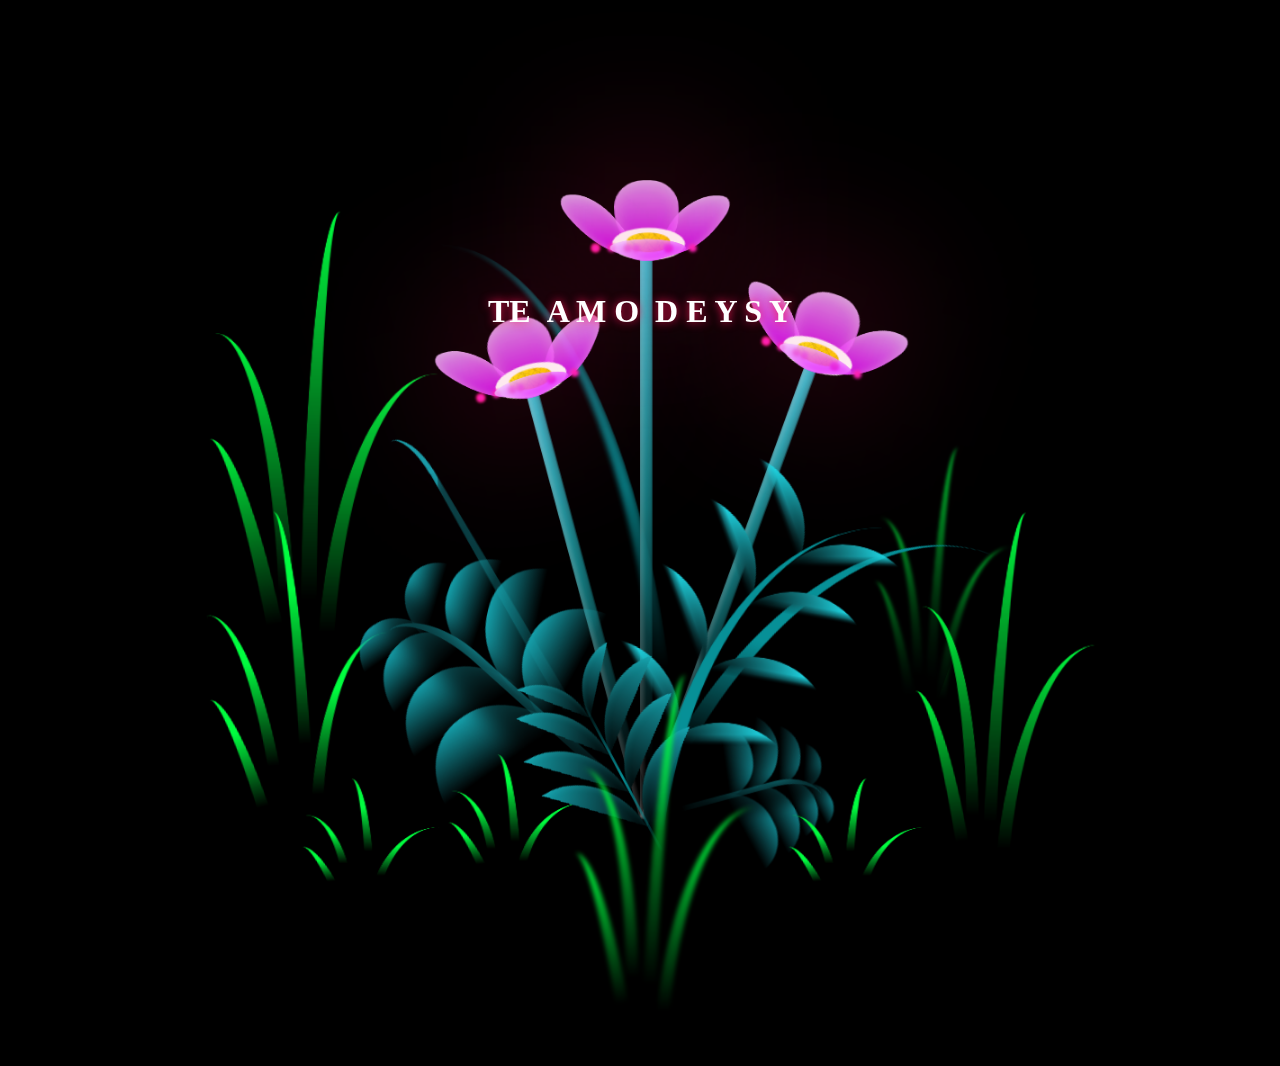
==== commit ad558eb5: "Update flower.html" ====
--- a/flower.html
+++ b/flower.html
@@ -11,8 +11,7 @@
 <body class="container">
   <div class="header-container">
     <h1 class="illuminated-name">
-        <span style="--char-index: 1;">T</span>
-        <span style="--char-index: 2;">E</span>
+        <span style="--char-index: 1;">TE</span>
         <span style="--char-index: 3;">ㅤ</span>
         <span style="--char-index: 4;">A</span>
         <span style="--char-index: 5;">M</span>
@@ -329,4 +328,4 @@
     </div>
     <script src="main.js"></script>
   </body>
-</html>+</html>
